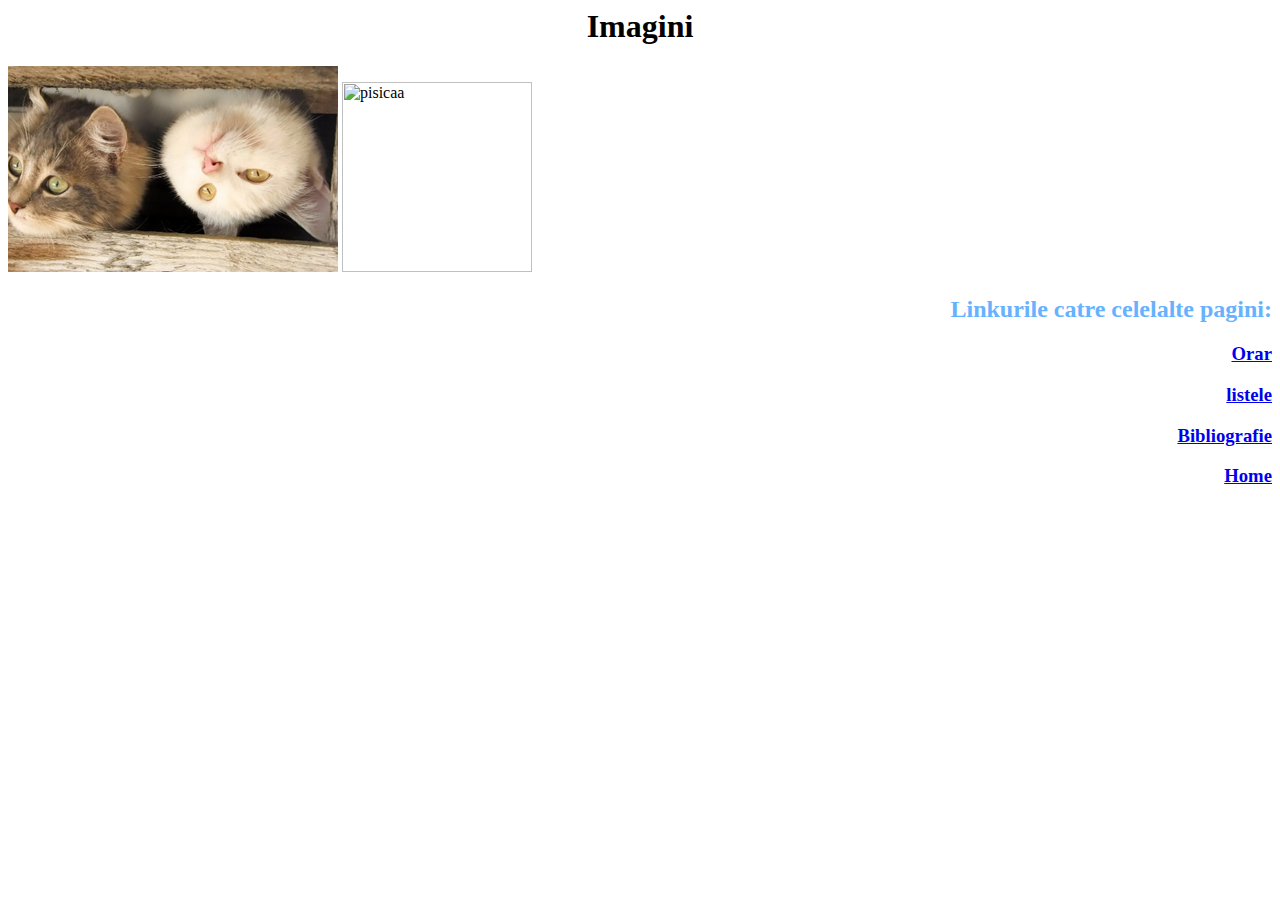
==== imagini.html @ 39f8a86a "first commit" ====
<html>
<head>
  <title>poze</title>

</head>
<h1 align="center">Imagini</h1>
<body>
<img src="pisici.jpg" />
<img  src="https://media.publika.md/md/image/201903/w720/p3_58838500.jpg" alt="pisicaa" witdh ="120" height ="190"/>
<H2 ALIGN="RIGHT"><font color =" #66b2ff"> Linkurile catre celelalte pagini: </font></H2>
  <h3 ALIGN="RIGHT" ><a href ="orarul.html"> Orar </a></h3>
  <h3 ALIGN="RIGHT" ><a href ="listele.html"> listele </a></h3>
  <h3 ALIGN="RIGHT" ><a href ="bibliografie.html"> Bibliografie </a></h3>
  <h3 ALIGN="RIGHT" ><a href ="home.html"> Home </a></h3>

</body>
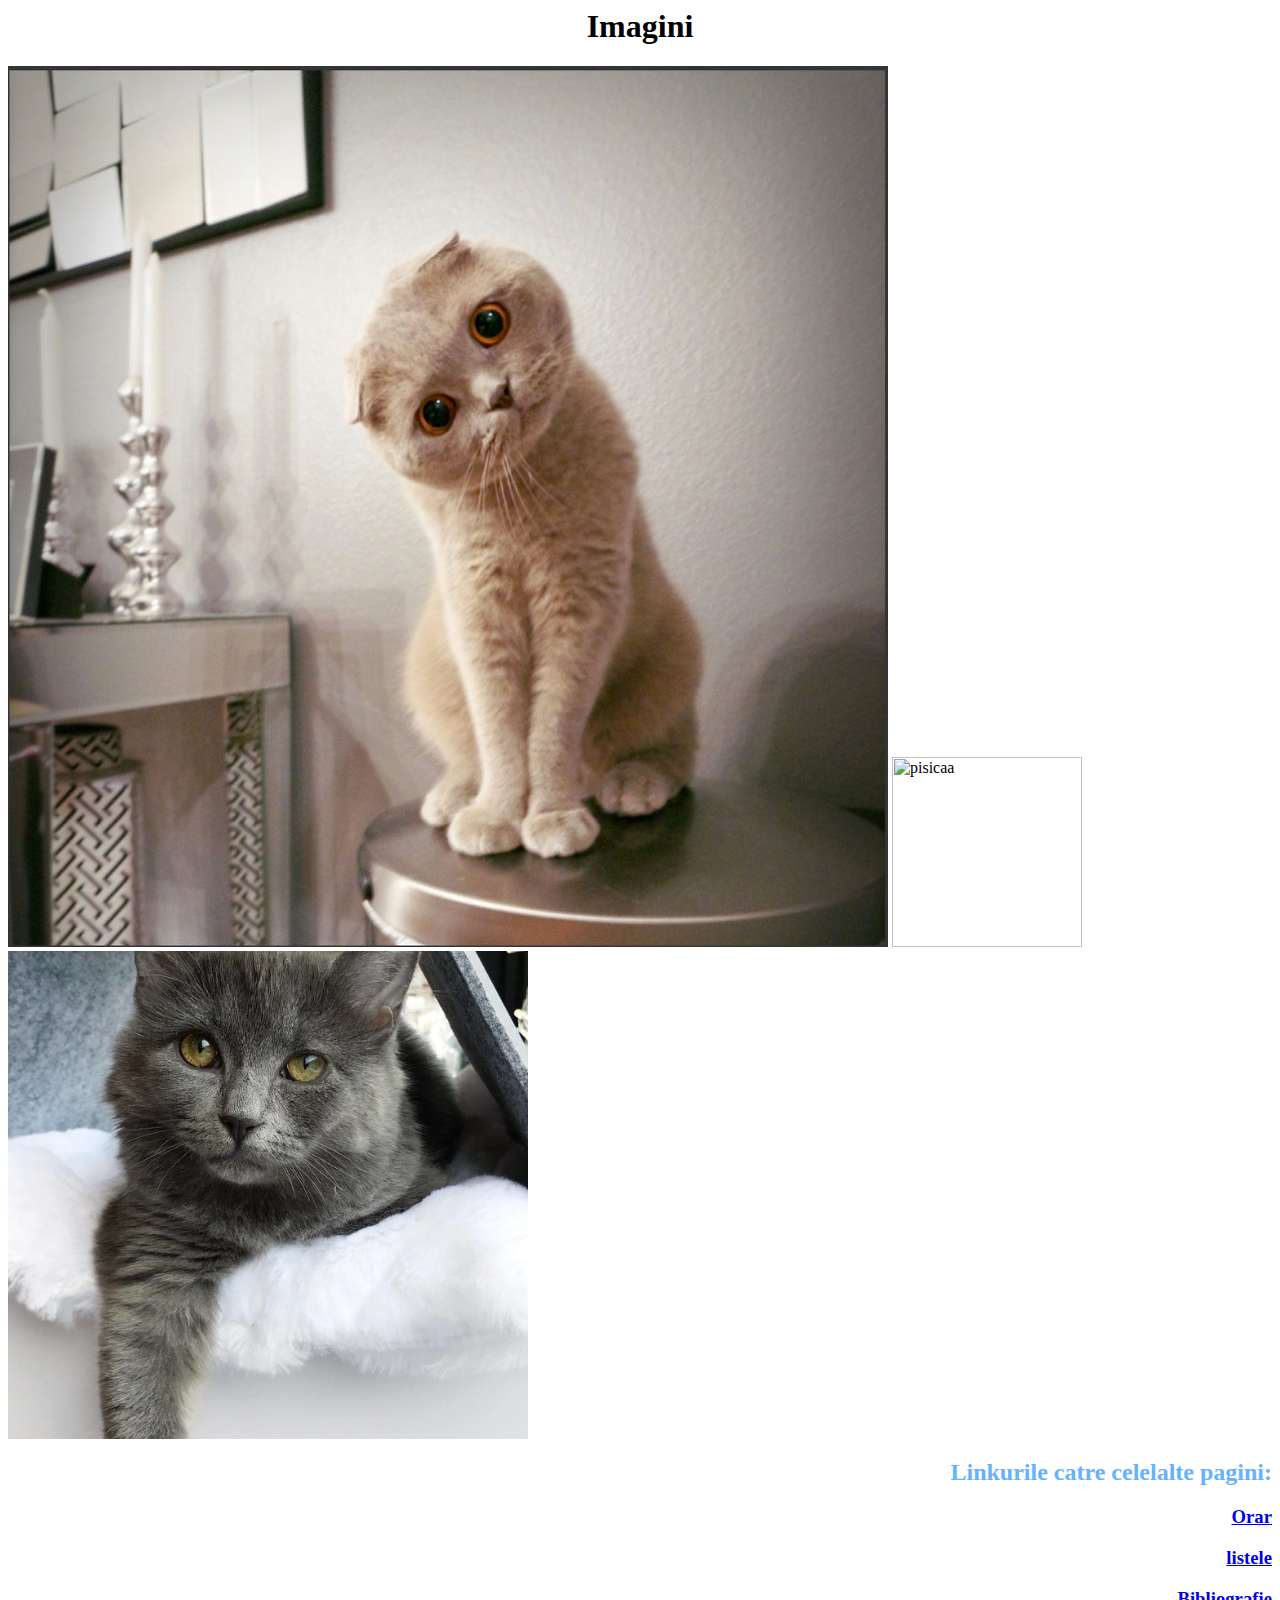
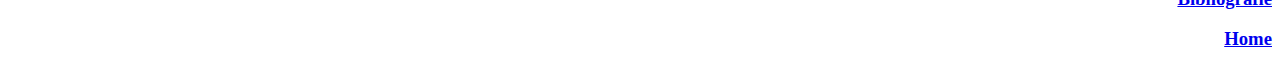
==== commit 33209171: "Add files via upload" ====
--- a/imagini.html
+++ b/imagini.html
@@ -5,12 +5,13 @@
 </head>
 <h1 align="center">Imagini</h1>
 <body>
-<img src="pisici.jpg" />
+<img src="pisic.png" />
 <img  src="https://media.publika.md/md/image/201903/w720/p3_58838500.jpg" alt="pisicaa" witdh ="120" height ="190"/>
+<img src="[data-uri]